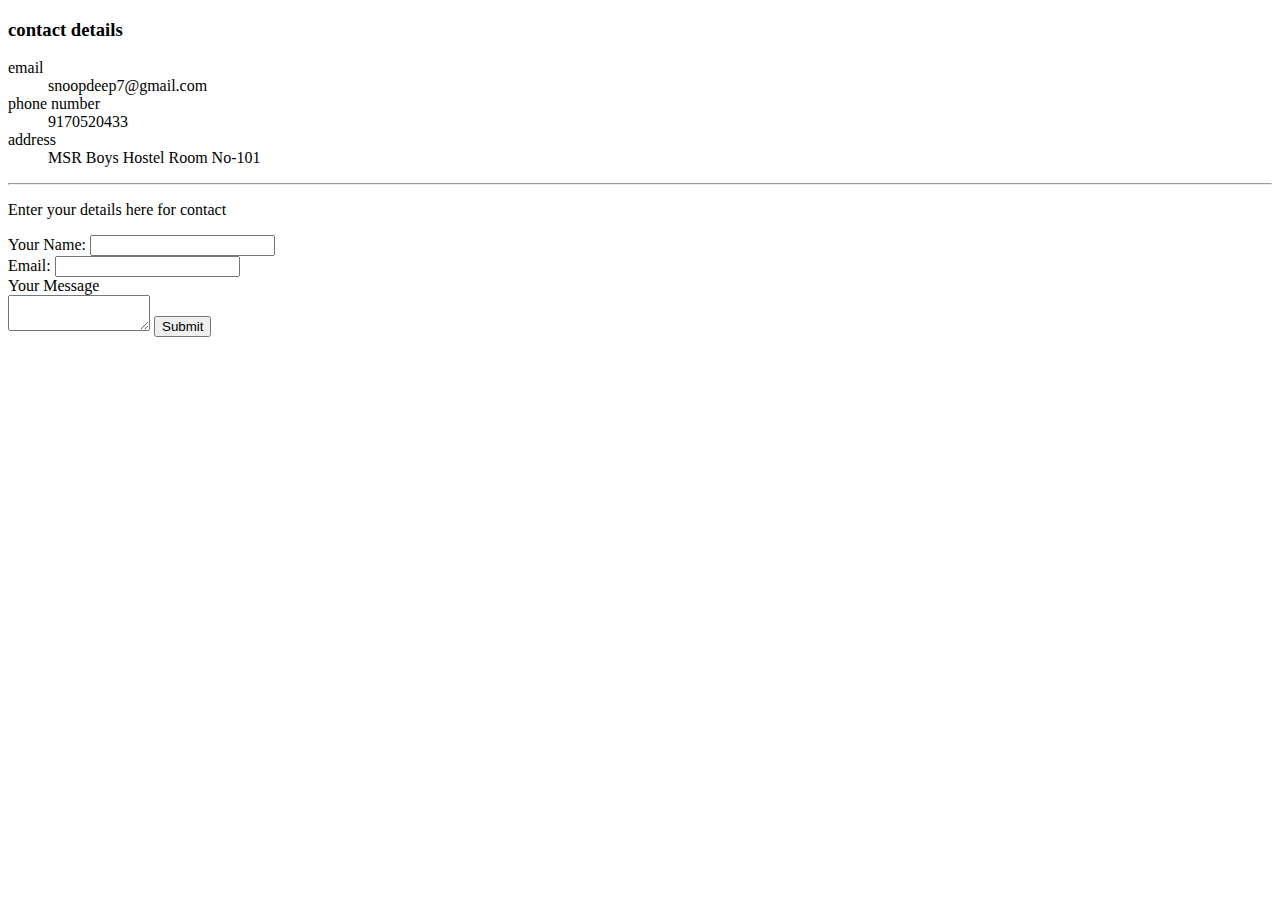
==== contactdetails.html @ a7bfe9f8 "Add initial cv website files" ====
<!DOCTYPE html>
<html lang="en" dir="ltr">
  <head>
    <meta charset="utf-8">
    <title>contact details</title>
  </head>
  <body>
    <h3>contact details</h3>
    <dl>
      <dt>email</dt>
       <dd>snoopdeep7@gmail.com</dd>
      <dt>phone number</dt>
       <dd>9170520433</dd>
      <dt>address</dt>
        <dd>MSR Boys Hostel Room No-101</dd>
      </dl>

        <hr>
        <!--

        <form class="" action="index.html" method="post">

        <p>check this box if you aggried to share your persional information.<input type="checkbox" name="" value=""></p>

        <label>Your Name:</label>
        <input type="text" name="" value="">
        <input type="submit" name="">
        <br>
         <label>Email address:</label>
         <input type="text" name="" value="">
         <input type="submit" name="">

         <p>share your Email password</p>
          <label>password:</label>
          <input type="password" name="" value="">
          <input type="submit" name="">
          <p>choose your favourite colour-<input type="color" name="" value=""></p>
          <label>Enter today date:</label>
          <input type="date" name="" value="">
          <input type="submit" name="">
          <br>
          <label>Enter time along with date:</label>
          <input type="datetime-local" name="" value="">
          <input type="submit" name="">
           <br>
           <label>Enter your marrige file here</label>
           <input type="file" name="" value="">
           <input type="submit" name="">

        </form>
      -->
         <p>Enter your details here for contact</p>
      <form class="" action="mailto:deepaksingh2432002@gmail.com" method="post" enctype="text/plain">
        <label>Your Name:</label>
        <input type="text" name="Your Name" value="">
        <br>
        <label>Email:</label>
        <input type="email" name="Email" value="">
        <br>
        <label>Your Message</label>
        <br>
        <textarea name="Your Message" rows="2" cols="15"></textarea>
        <input type="submit" name="">
        <br>
      </form>

  </body>
</html>
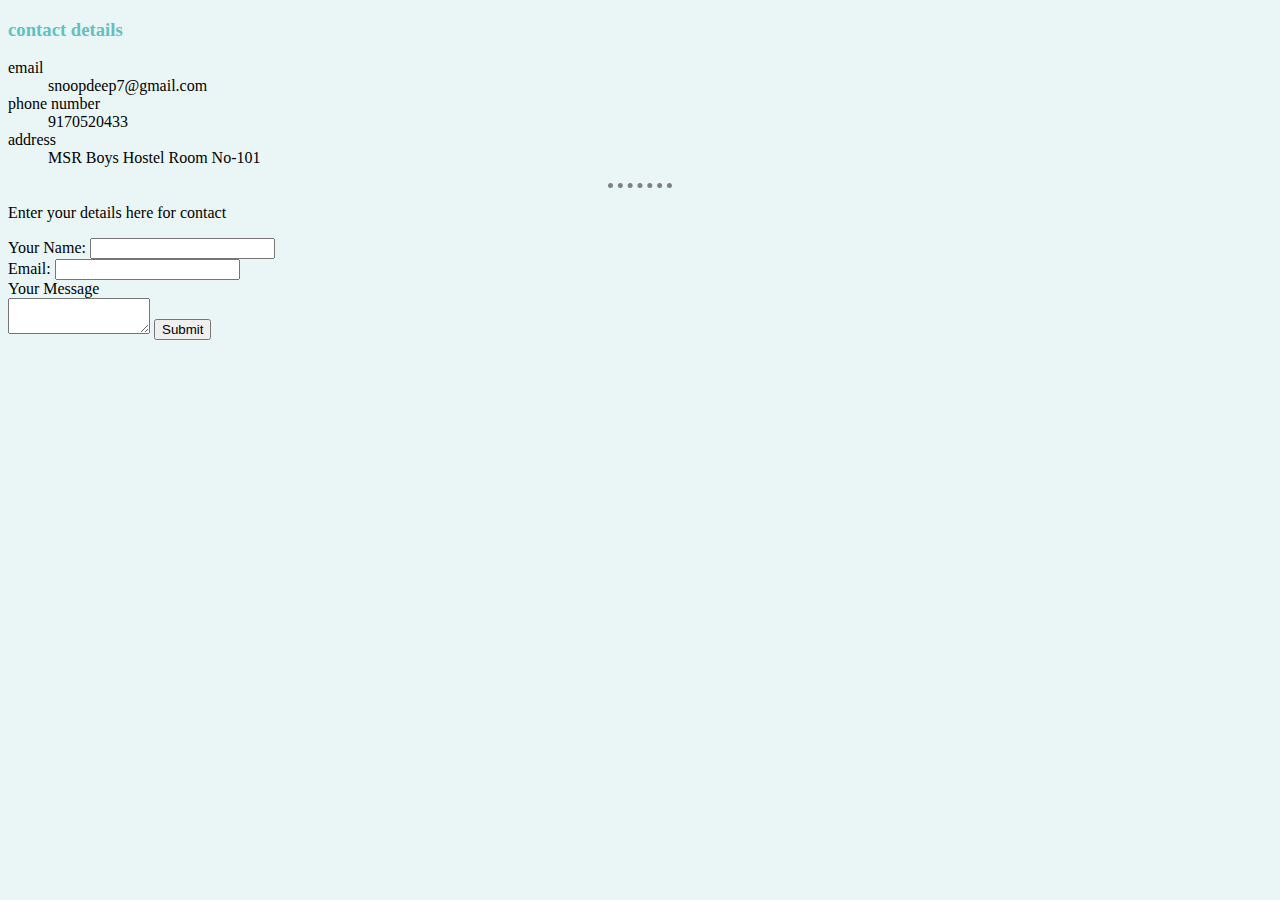
==== commit c0001888: "add some texts" ====
--- a/contactdetails.html
+++ b/contactdetails.html
@@ -3,6 +3,7 @@
   <head>
     <meta charset="utf-8">
     <title>contact details</title>
+    <link rel="stylesheet" href="css/styles.css">
   </head>
   <body>
     <h3>contact details</h3>
--- a/css/styles.css
+++ b/css/styles.css
@@ -0,0 +1,19 @@
+body{
+  background-color: #EAF6F6;
+
+}
+hr{
+  border-style: dotted none none;
+  width: 5%;
+  border-color: gray;
+  border-width: 5px;
+   }
+   h1{
+     color: #66BFBF;
+   }
+h3{
+  color: #66BFBF;
+}
+h2{
+  color: #66BFBF;
+}
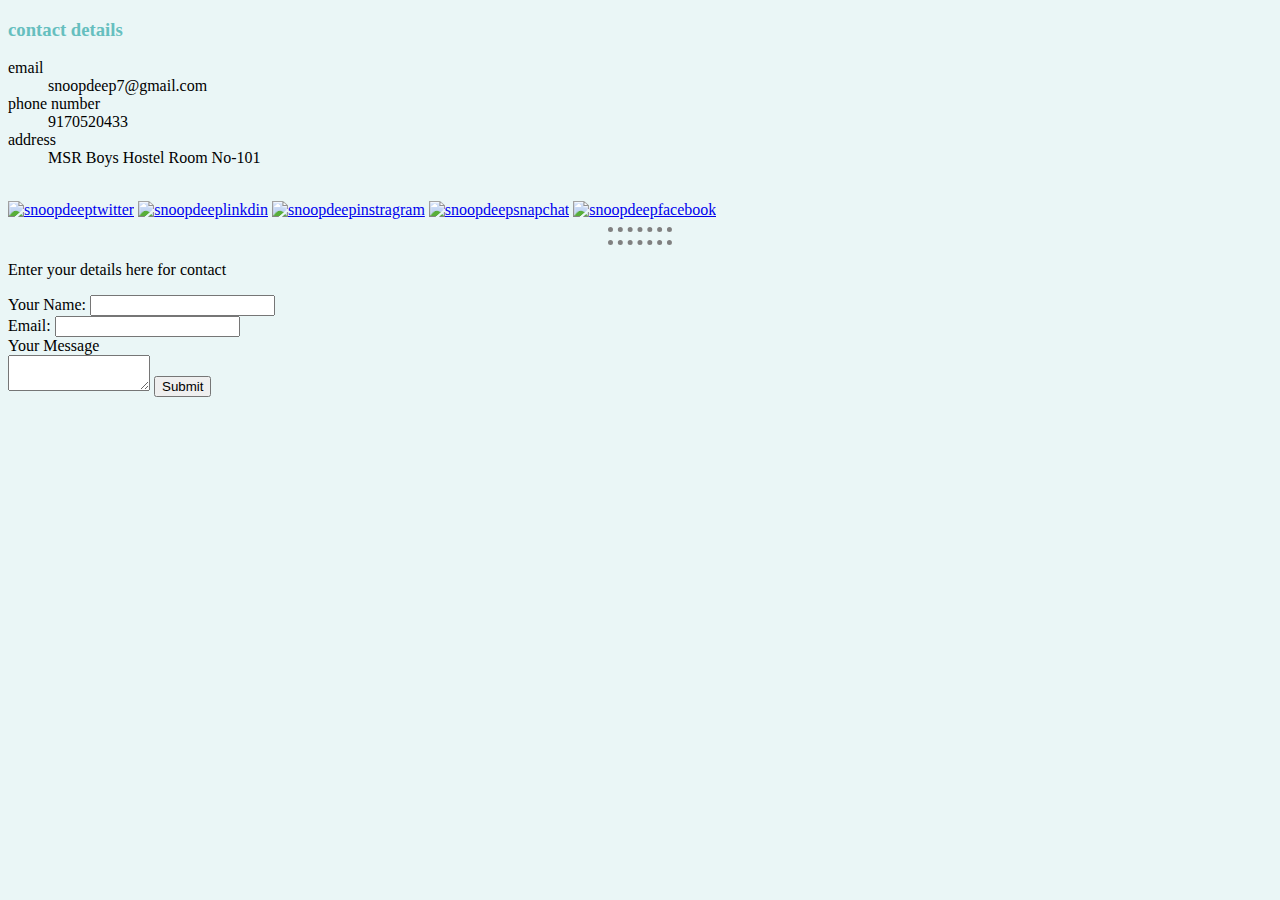
==== commit 2763d8e6: "edit text" ====
--- a/contactdetails.html
+++ b/contactdetails.html
@@ -15,6 +15,13 @@
       <dt>address</dt>
         <dd>MSR Boys Hostel Room No-101</dd>
       </dl>
+    <br>
+      <a href="https://twitter.com/snoop_deep?t=8BRr_tTKYNnagJ23EfNTWQ&s=09"><img width="50px" height=auto src="image/twitter.png" alt="snoopdeeptwitter"></a>
+      <a href="https://www.linkedin.com/in/deepak-singh-950140212"><img width="50px" height=auto src="image/linkedin.png" alt="snoopdeeplinkdin"></a>
+      <a href="http://instagram.com/snoopdeep7"><img width="50px" height=auto src="image/instagram.png" alt="snoopdeepinstragram"></a>
+      <a href="https://www.snapchat.com/add/snoopdeep7?share_id=4S_CjEAo2Tg&locale=en-GB"><img width="50px" height=auto src="image/snapchat.png" alt="snoopdeepsnapchat"></a>
+      <a href="https://www.facebook.com/profile.php?id=100008446691007"><img width="50px" height=auto src="image/facebook.png" alt="snoopdeepfacebook"></a>
+        <hr>
 
         <hr>
         <!--
